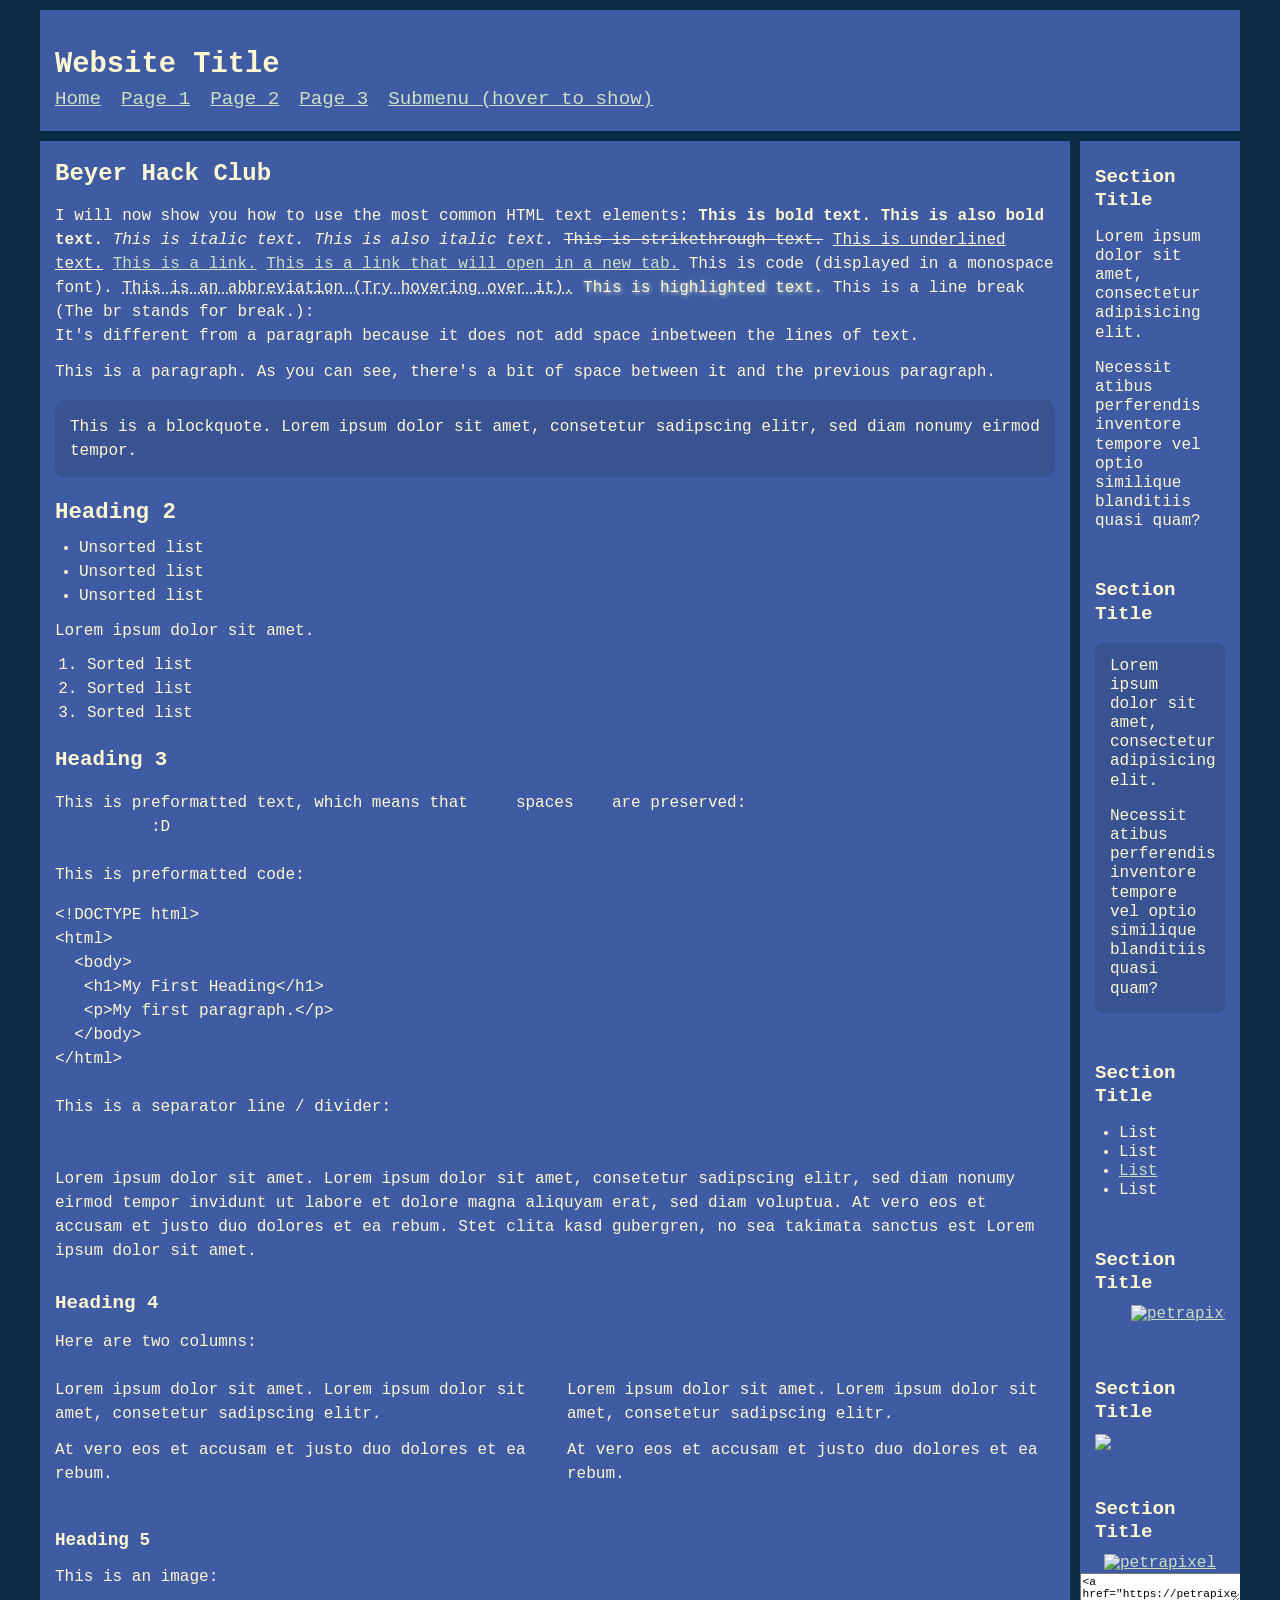
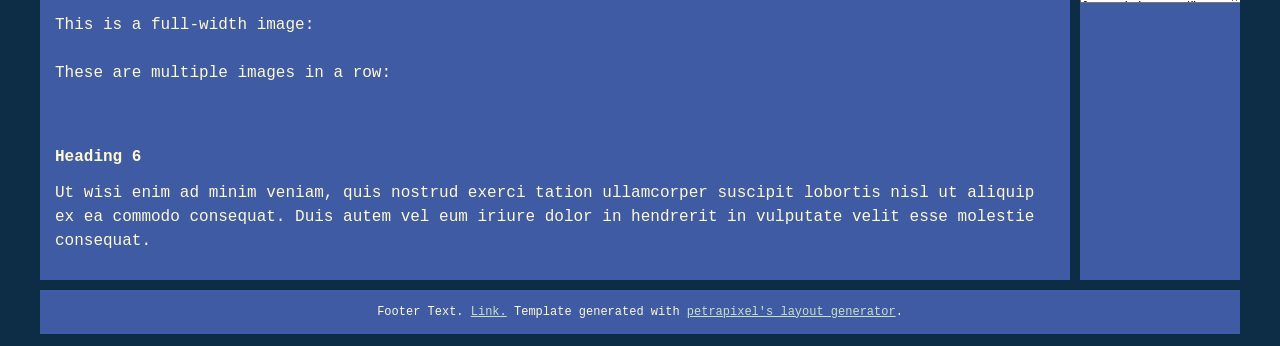
==== index.html @ cbeb745a "initial commit" ====
<!DOCTYPE html>
<html lang="en">
  <head>

    <!-- Change your site title: (It is shown in the tab) -->
    <title>Beyer Hack Club</title>

    <!-- Change your site description: (It is shown in Google results) -->
    <meta content="Beyer ack Club!" name="description" />

    <!-- Setting character encoding and viewport size. Do not remove. -->
    <meta charset="UTF-8">
    <meta name="viewport" content="width=device-width, initial-scale=1.0" />

    <!-- FavIcon (small image in tab), change to any image you want: -->
    <link href="https://s3.beyerhack.club/logos/raster/favicon.ico" rel="icon" type="image/x-icon" />

    <!-- CSS: -->
    <!-- You will have to change this to "../style.css" if this HTML file is in a subfolder, to "../../style.css" if this HTML file is in 2 subfolders, etc. -->
    <link href="./style.css" rel="stylesheet" />
    
    <!-- JavaScript: -->
    <!-- You will have to change this to "../layout.js" if this HTML file is in a subfolder, to "../../layout.js" if this HTML file is in 2 subfolders, etc. -->
    <script src="./layout.js"></script>

    <script>
      // Template generated with petrapixel's layout generator.
      // (Please do not remove this credit.)
      console.log("%cTemplate generated with petrapixel's layout generator: https://petrapixel.neocities.org/coding/layout-generator", "font-size: 14pt; color: #922a45; background: #ffd3ef");
    </script>
  </head>
  <body>
    <!-- The next line is a skip-to-content link for keyboard users. Do not remove it! -->
    <a href="#content" id="skip-to-content-link">Skip to content</a>

    <div class="layout">
      
      <!-- =============================================== -->
      <!-- Header (and Sidebars) will be loaded per JavaScript! Edit layout.js to change. -->
      <!-- =============================================== -->

  
      <main id="content"> <!-- Do NOT remove the ID here -->

        <noscript>Please enable JavaScript to view this website!</noscript>

        <!-- =============================================== -->
        <!-- MAIN CONTENT -->
        <!-- =============================================== -->


        <section>

          <h1>Beyer Hack Club</h1>
          <p> </p>
          <p>
            I will now show you how to use the most common HTML text elements:
            <b>This is bold text.</b> 
            <strong>This is also bold text.</strong> 
            <i>This is italic text.</i> 
            <em>This is also italic text.</em> 
            <strike>This is strikethrough text.</strike> 
            <u>This is underlined text.</u> 
            <a href="https://petrapixel.neocities.org/">This is a link.</a> 
            <a href="https://petrapixel.neocities.org/" target="_blank">This is a link that will open in a new tab.</a> 
            <code>This is code (displayed in a monospace font).</code>
            <abbr title="Example.">This is an abbreviation (Try hovering over it).</abbr>
            <mark>This is highlighted text.</mark>
            This is a line break (The br stands for break.): <br />It's different from a paragraph because it does not add space inbetween the lines of text.
          </p>
          <p>This is a paragraph. As you can see, there's a bit of space between it and the previous paragraph.</p>

          <blockquote>This is a blockquote. Lorem ipsum dolor sit amet, consetetur sadipscing elitr, sed diam nonumy eirmod tempor.</blockquote>

          <h2>Heading 2</h2>
          <ul>
            <li>Unsorted list</li>
            <li>Unsorted list</li>
            <li>Unsorted list</li>
          </ul>

          <p>Lorem ipsum dolor sit amet.</p>

          <ol>
            <li>Sorted list</li>
            <li>Sorted list</li>
            <li>Sorted list</li>
          </ol>

          <h3>Heading 3</h3>
          <pre>This is preformatted text, which means that     spaces    are preserved:
          :D</pre>

          <p>This is preformatted code:</p>
          <pre><code>&lt;!DOCTYPE html&gt;
&lt;html&gt;
  &lt;body&gt;
   &lt;h1&gt;My First Heading&lt;/h1&gt;
   &lt;p&gt;My first paragraph.&lt;/p&gt;
  &lt;/body&gt;
&lt;/html&gt;</code></pre>

          <p>This is a separator line / divider:</p>
          <hr /> <!-- hr = horizontal rule -->

          <p>
            Lorem ipsum dolor sit amet. Lorem ipsum dolor sit amet, consetetur sadipscing elitr, sed diam nonumy eirmod tempor invidunt ut labore et dolore magna aliquyam erat, sed diam voluptua. At
            vero eos et accusam et justo duo dolores et ea rebum. Stet clita kasd gubergren, no sea takimata sanctus est Lorem ipsum dolor sit amet.
          </p>

          <h4>Heading 4</h4>

          <p>Here are two columns:</p>
          <div class="two-columns">
	          <div>
	          	<p>Lorem ipsum dolor sit amet. Lorem ipsum dolor sit amet, consetetur sadipscing elitr.</p>
	          	<p>At
            vero eos et accusam et justo duo dolores et ea rebum.</p>
	          </div>
	          <div>
	          	<p>Lorem ipsum dolor sit amet. Lorem ipsum dolor sit amet, consetetur sadipscing elitr.</p>
	          	<p>At
            vero eos et accusam et justo duo dolores et ea rebum.</p>
	          </div>
          </div>

          <h5>Heading 5</h5>

          <p>This is an image:</p>
          <img class="image" alt="" src="https://picsum.photos/id/40/200/100" />

          <p>This is a full-width image:</p>
          <img class="full-width-image" alt="" src="https://picsum.photos/id/40/1000/400" />

          <p>These are multiple images in a row:</p>
          <div class="images">
            <img alt="" src="https://picsum.photos/id/40/1000/400" />
            <img alt="" src="https://picsum.photos/id/40/1000/400" />
            <img alt="" src="https://picsum.photos/id/40/1000/400" />
          </div>

          <h6>Heading 6</h6>
          <p>Ut wisi enim ad minim veniam, quis nostrud exerci tation ullamcorper suscipit lobortis nisl ut aliquip ex ea commodo consequat. Duis autem vel eum iriure dolor in hendrerit in vulputate velit esse molestie consequat.</p>

        </section>
      </main>
      
      <!-- =============================================== -->
      <!-- Footer will be loaded per JavaScript! Edit layout.js to change. -->
      <!-- =============================================== -->

  
    <!-- Closing .layout: -->
    </div>


    <!-- Add any additional Javascript code (<script></script>) here. -->
  </body>
</html>
---- style.css ----
/* -------------------------------------------------------- */
/* VARIABLES */
/* -------------------------------------------------------- */

/* Variables are used like this: var(--text-color) */
:root {
  /* Background Colors: */
  --background-color: #0c2d45;
  --content-background-color: #3e5ba3;
  --sidebar-background-color: #3e5ba3;

  /* Text Colors: */
  --text-color: #fff8d2;
  --sidebar-text-color: #fff8d2;
  --link-color: #cddfc2;
  --link-color-hover: #84d1751;

  /* Text: */
  --font: Courier New, monospace;
  --heading-font: Courier New, monospace;
  --font-size: 16px;

  /* Other Settings: */
  --margin: 10px;
  --padding: 15px;
  --border: none;
  --round-borders: 0px;
  --sidebar-width: 160px;
}

/* -------------------------------------------------------- */
/* BASICS */
/* -------------------------------------------------------- */

* {
  box-sizing: border-box;
}

body {
  display: flex;
  align-items: flex-start;
  justify-content: center;
  min-height: 100vh;
  font-size: var(--font-size);
  margin: 0;
  padding: var(--margin);
  color: var(--text-color);
  font-family: var(--font);
  line-height: 1.2;
  background: var(--background-color);
  background-image: url("");
  
}

::selection {
  /* (Text highlighted by the user) */
  background: rgba(0, 0, 0, 0.2);
}

mark {
  /* Text highlighted by using the <mark> element */
  text-shadow: 1px 1px 4px var(--link-color);
  background-color: inherit;
  color: var(--text-color);
}

/* Links: */
a {
  text-decoration: underline;
}

a,
a:visited {
  color: var(--link-color);
}

a:hover,
a:focus {
  color: var(--link-color-hover);
  text-decoration: none;
}

/* -------------------------------------------------------- */
/* LAYOUT */
/* -------------------------------------------------------- */

.layout {
  width: 1200px;
  display: grid;
  grid-gap: var(--margin);
  grid-template: "header header" auto "main rightSidebar" auto "footer footer" auto / auto var(--sidebar-width);
  /* Confused by the grid? Check out my tutorial: https://petrapixel.neocities.org/coding/positioning-tutorial#grid */
}

main {
  grid-area: main;
  overflow-y: auto;
  padding: var(--padding);
  background: var(--content-background-color);
  border: var(--border);
  border-radius: var(--round-borders);
}

/* -------------------------------------------------------- */
/* HEADER */
/* -------------------------------------------------------- */

header {
  grid-area: header;
  font-size: 1.2em;
  border: var(--border);
  border-radius: var(--round-borders);
  background: var(--content-background-color);
}

.header-content {
  padding: var(--padding);
}

.header-title {
  font-family: var(--heading-font);
  font-size: 1.5em;
  font-weight: bold;
}

.header-image img {
  width: 100%;
  height: auto;
}

/* -------------------------------------------------------- */
/* SIDEBARS */
/* -------------------------------------------------------- */

aside {
  grid-area: aside;
  border: var(--border);
  border-radius: var(--round-borders);
  overflow: hidden;
  background: var(--sidebar-background-color);
  padding: var(--padding);
  color: var(--sidebar-text-color);
}

.left-sidebar {
  grid-area: leftSidebar;
}

.right-sidebar {
  grid-area: rightSidebar;
}

.sidebar-title {
  font-weight: bold;
  font-size: 1.2em;
  font-family: var(--heading-font);
}

.sidebar-section:not(:last-child) {
  margin-bottom: 3em;
}

.sidebar-section ul,
.sidebar-section ol {
  padding-left: 1.5em;
}

.sidebar-section > *:not(p):not(ul):not(ol):not(blockquote) {
  margin-top: 10px;
}

/* Sidebar Blockquote: */

.sidebar-section blockquote {
  background: rgba(0, 0, 0, 0.1);
  padding: 15px;
  margin: 1em 0;
  border-radius: 10px;
  overflow: hidden;
}

.sidebar-section blockquote > *:first-child {
  margin-top: 0;
}

.sidebar-section blockquote > *:last-child {
  margin-bottom: 0;
}

/* Site Button: */

.site-button {
  display: flex;
  flex-direction: column;
  align-items: center;
}

.site-button textarea {
  font-family: monospace;
  font-size: 0.7em;
}

/* -------------------------------------------------------- */
/* FOOTER */
/* -------------------------------------------------------- */

footer {
  grid-area: footer;
  border: var(--border);
  border-radius: var(--round-borders);
  overflow: hidden;
  font-size: 0.75em;
  padding: 15px;
  background: var(--content-background-color);
  display: flex;
  justify-content: center;
}

footer a,
footer a:visited {
  color: var(--link-color);
}

footer a:hover,
footer a:focus {
  color: var(--link-color-hover);
}

/* -------------------------------------------------------- */
/* NAVIGATION */
/* -------------------------------------------------------- */

nav {
  margin-bottom: 3em;
}

nav .sidebar-title {
  margin-bottom: 0.5em;
}

nav ul {
  margin: 0 -5px;
  padding: 0;
  list-style: none;
  user-select: none;
}

nav ul li {
  margin-bottom: 0;
}

nav > ul li > a,
nav > ul li > strong {
  display: inline-block;
}

nav > ul li > a,
nav > ul li > details summary,
nav > ul li > strong {
  padding: 5px 10px;
}

nav > ul li > a.active,
nav > ul li > details.active summary {
  font-weight: bold;
}

nav ul summary {
  cursor: pointer;
}

nav ul ul li > a {
  padding-left: 30px;
}

/* NAVIGATION IN HEADER */

header nav {
  margin-bottom: 0;
}

header nav ul {
  display: flex;
  flex-wrap: wrap;
  margin: 0;
}

header nav ul li {
  position: relative;
}

header nav ul li:first-child > a {
  padding-left: 0;
}

header nav ul li:last-child > a {
  padding-right: 0;
}

/* Subnavigation (Drop-Down): */

header nav ul ul {
  background: var(--content-background-color);
  display: none;
  position: absolute;
  top: 100%;
  left: 10px;
  padding: 0.5em;
  z-index: 1;
  border: var(--border);
  min-width: 100%;
  box-shadow: 0px 1px 5px rgba(0,0,0,0.2);
}

header nav ul li:hover ul,
header nav ul li:focus-within ul {
  display: block;
}

header nav ul li strong {
  color: var(--link-color);
  text-decoration: underline;
  font-weight: normal;
}

header nav ul ul li a {
  display: block;
  padding-left: 0;
  padding-right: 0;
}

/* -------------------------------------------------------- */
/* CONTENT */
/* -------------------------------------------------------- */

main {
  line-height: 1.5;
}

main a,
main a:visited {
  color: var(--link-color);
}

main a:hover,
main a:focus {
  color: var(--link-color-hover);
  text-decoration-style: wavy;
}

main p,
main .image,
main .full-width-image,
main .two-columns {
  margin: 0.75em 0;
}

main ol,
main ul {
  margin: 0.5em 0;
  padding-left: 1.5em;
}

main ol li,
main ul li {
  margin-bottom: 0.2em;
  line-height: 1.3;
}

main ol {
  padding-left: 2em;
}

main blockquote {
  background: rgba(0, 0, 0, 0.1);
  padding: 15px;
  margin: 1em 0;
  border-radius: 10px;
}

main pre {
  margin: 1em 0 1.5em;
}

main code {
  text-transform: none;
}

main center {
  margin: 1em 0;
  padding: 0 1em;
}

main hr {
  border: 0;
  border-top: var(--border);
  margin: 1.5em 0;
}

/* HEADINGS: */

main h1,
main h2,
main h3,
main h4,
main h5,
main h6 {
  font-family: var(--heading-font);
  margin-bottom: 0;
  line-height: 1.5;
}

main h1:first-child,
main h2:first-child,
main h3:first-child,
main h4:first-child,
main h5:first-child,
main h6:first-child {
  margin-top: 0;
}

main h1 {
  font-size: 1.5em;
}

main h2 {
  font-size: 1.4em;
}

main h3 {
  font-size: 1.3em;
}

main h4 {
  font-size: 1.2em;
}

main h5 {
  font-size: 1.1em;
}

main h6 {
  font-size: 1em;
}

/* COLUMNS: */

.two-columns {
  display: flex;
}

.two-columns > * {
  flex: 1 1 0;
  margin: 0;
}

.two-columns > *:first-child {
  padding-right: 0.75em;
}

.two-columns > *:last-child {
  padding-left: 0.75em;
}

/* -------------------------------------------------------- */
/* CONTENT IMAGES */
/* -------------------------------------------------------- */

.image {
  display: block;
  width: auto;
  height: auto;
  max-width: 100%;
}

.full-width-image {
  display: block;
  width: 100%;
  height: auto;
}

.images {
  display: flex;
  width: calc(100% + 5px + 5px);
  margin-left: -5px;
  margin-right: -5px;
}

.images img {
  width: 100%;
  height: auto;
  padding: 5px;
  margin: 0;
  overflow: hidden;
}

/* -------------------------------------------------------- */
/* ACCESSIBILITY */
/* -------------------------------------------------------- */

/* please do not remove this. */

#skip-to-content-link {
  position: fixed;
  top: 0;
  left: 0;
  display: inline-block;
  padding: 0.375rem 0.75rem;
  line-height: 1;
  font-size: 1.25rem;
  background-color: var(--content-background-color);
  color: var(--text-color);
  transform: translateY(-3rem);
  transition: transform 0.1s ease-in;
  z-index: 99999999999;
}

#skip-to-content-link:focus,
#skip-to-content-link:focus-within {
  transform: translateY(0);
}

/* -------------------------------------------------------- */
/* MOBILE RESPONSIVE */
/* -------------------------------------------------------- */

/* CSS Code for devices < 800px */
@media (max-width: 800px) {
  body {
    font-size: 14px;
  }

  .layout {
    width: 100%;
    grid-template: "header" auto  "main" auto "rightSidebar" auto "footer" auto / 1fr;
    /* Confused by the grid? Check out my tutorial: https://petrapixel.neocities.org/coding/positioning-tutorial#grid */
  }

  .left-sidebar { 
    display: none;
  }
  

  aside {
    border-bottom: 1px solid;
    padding: 9px;
    font-size: 0.9em;
  }

  
  nav {
    padding: 0;
  }

  nav > ul {
    padding-top: 0.5em;
  }

  nav > ul li > a,
  nav > ul li > details summary,
  nav > ul li > strong {
    padding: 0.5em;
  }

  main {
    max-height: none;
    padding: 15px;
  }

  .images {
    flex-wrap: wrap;
  }

  .images img {
    width: 100%;
  }

  #skip-to-content-link {
    font-size: 1rem;
  }
}
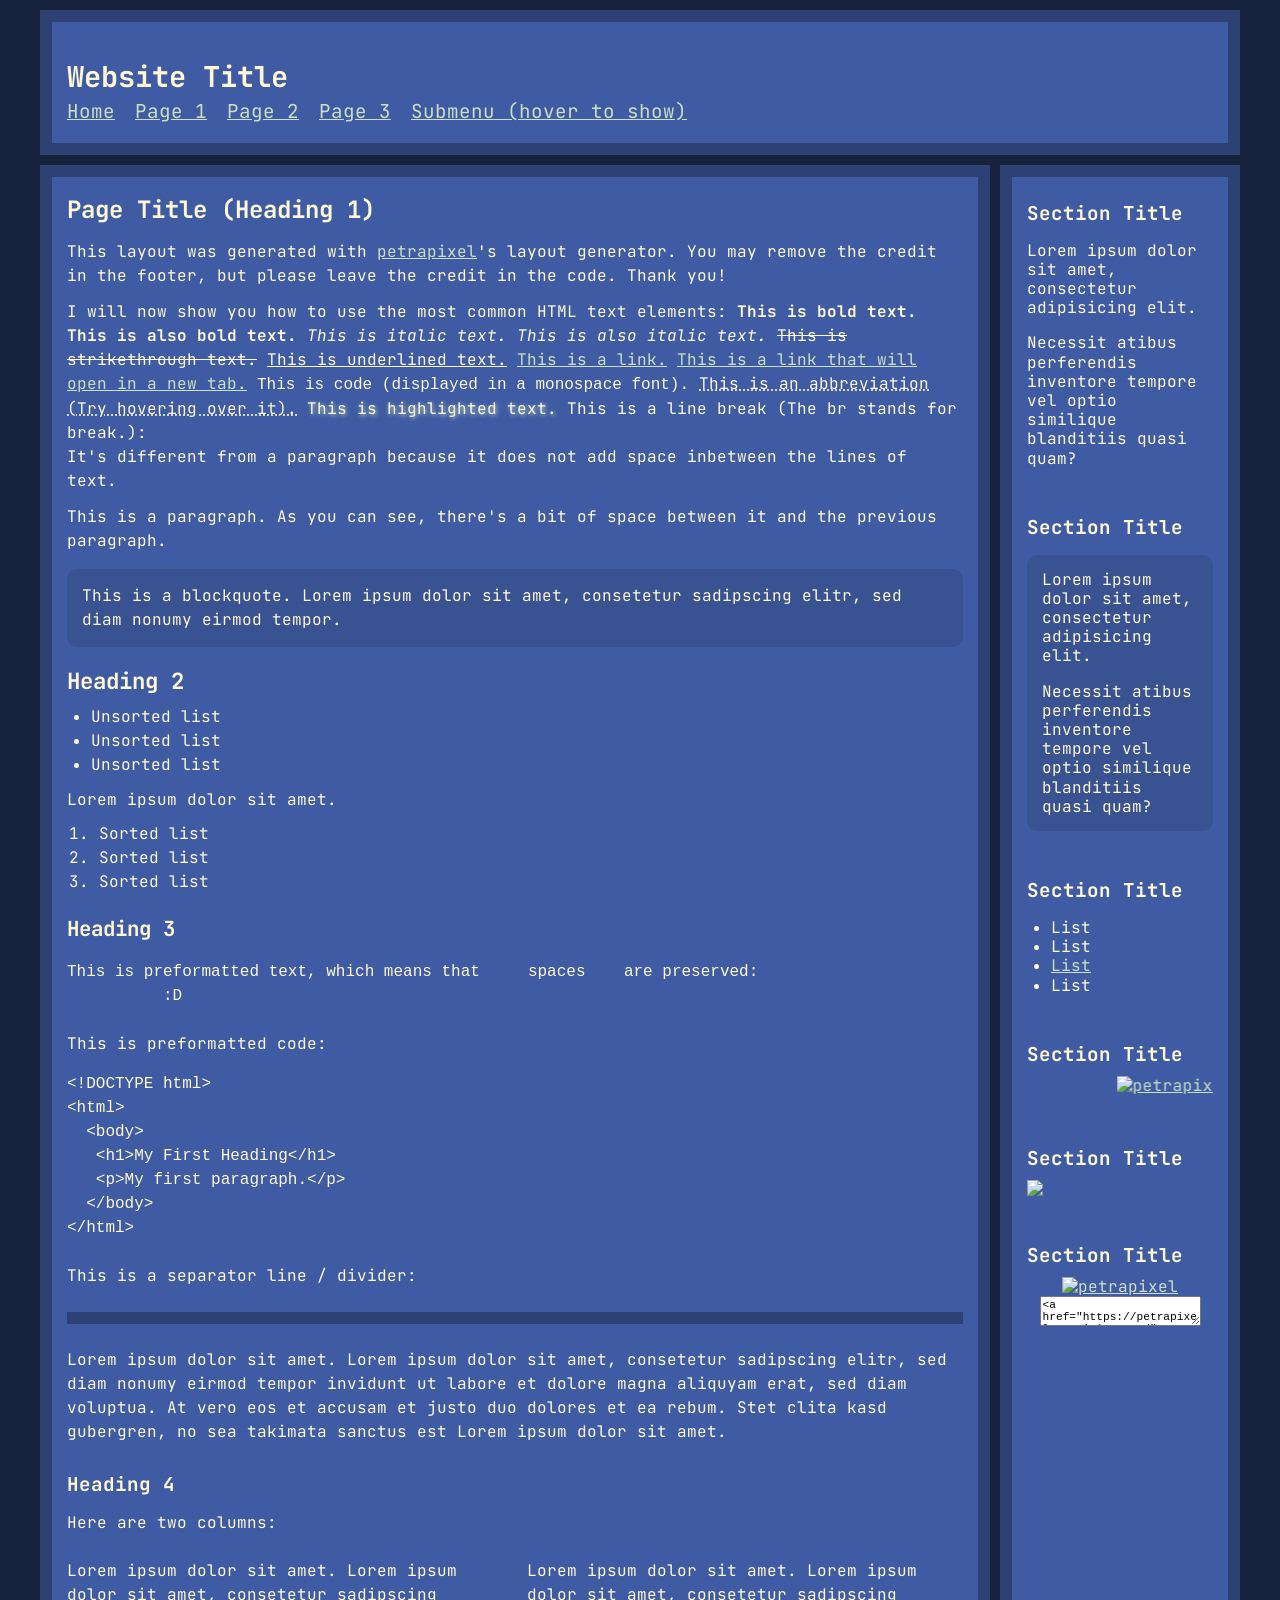
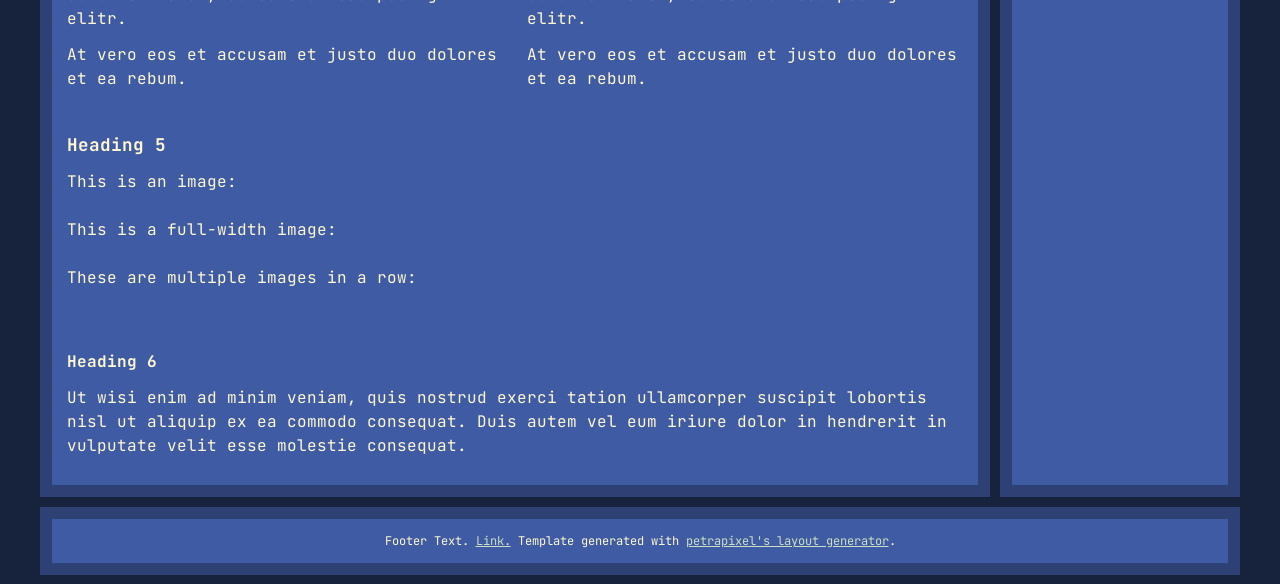
==== commit befe2a47: "color" ====
--- a/index.html
+++ b/index.html
@@ -3,17 +3,17 @@
   <head>
 
     <!-- Change your site title: (It is shown in the tab) -->
-    <title>Beyer Hack Club</title>
+    <title>TITLE</title>
 
     <!-- Change your site description: (It is shown in Google results) -->
-    <meta content="Beyer ack Club!" name="description" />
+    <meta content="My personal website!" name="description" />
 
     <!-- Setting character encoding and viewport size. Do not remove. -->
     <meta charset="UTF-8">
     <meta name="viewport" content="width=device-width, initial-scale=1.0" />
 
     <!-- FavIcon (small image in tab), change to any image you want: -->
-    <link href="https://s3.beyerhack.club/logos/raster/favicon.ico" rel="icon" type="image/x-icon" />
+    <link href="favicon.ico" rel="icon" type="image/x-icon" />
 
     <!-- CSS: -->
     <!-- You will have to change this to "../style.css" if this HTML file is in a subfolder, to "../../style.css" if this HTML file is in 2 subfolders, etc. -->
@@ -51,8 +51,8 @@
 
         <section>
 
-          <h1>Beyer Hack Club</h1>
-          <p> </p>
+          <h1>Page Title (Heading 1)</h1>
+          <p>This layout was generated with <a href="https://petrapixel.neocities.org/" target="_blank">petrapixel</a>'s layout generator. You may remove the credit in the footer, but please leave the credit in the code. Thank you!</p>
           <p>
             I will now show you how to use the most common HTML text elements:
             <b>This is bold text.</b> 
--- a/style.css
+++ b/style.css
@@ -1,3 +1,5 @@
+/* FONT IMPORT */
+@import url('https://fonts.googleapis.com/css2?family=JetBrains+Mono:ital,wght@0,100..800;1,100..800&display=swap');
 
   
 /* -------------------------------------------------------- */
@@ -7,7 +9,7 @@
 /* Variables are used like this: var(--text-color) */
 :root {
   /* Background Colors: */
-  --background-color: #0c2d45;
+  --background-color: #17223d;
   --content-background-color: #3e5ba3;
   --sidebar-background-color: #3e5ba3;
 
@@ -15,19 +17,19 @@
   --text-color: #fff8d2;
   --sidebar-text-color: #fff8d2;
   --link-color: #cddfc2;
-  --link-color-hover: #84d1751;
+  --link-color-hover: #84d175;
 
   /* Text: */
-  --font: Courier New, monospace;
-  --heading-font: Courier New, monospace;
+  --font: 'JetBrains Mono', sans-serif;
+  --heading-font: 'JetBrains Mono', sans-serif;
   --font-size: 16px;
 
   /* Other Settings: */
   --margin: 10px;
   --padding: 15px;
-  --border: none;
+  --border: 12px solid #2d4175;
   --round-borders: 0px;
-  --sidebar-width: 160px;
+  --sidebar-width: 240px;
 }
 
 /* -------------------------------------------------------- */
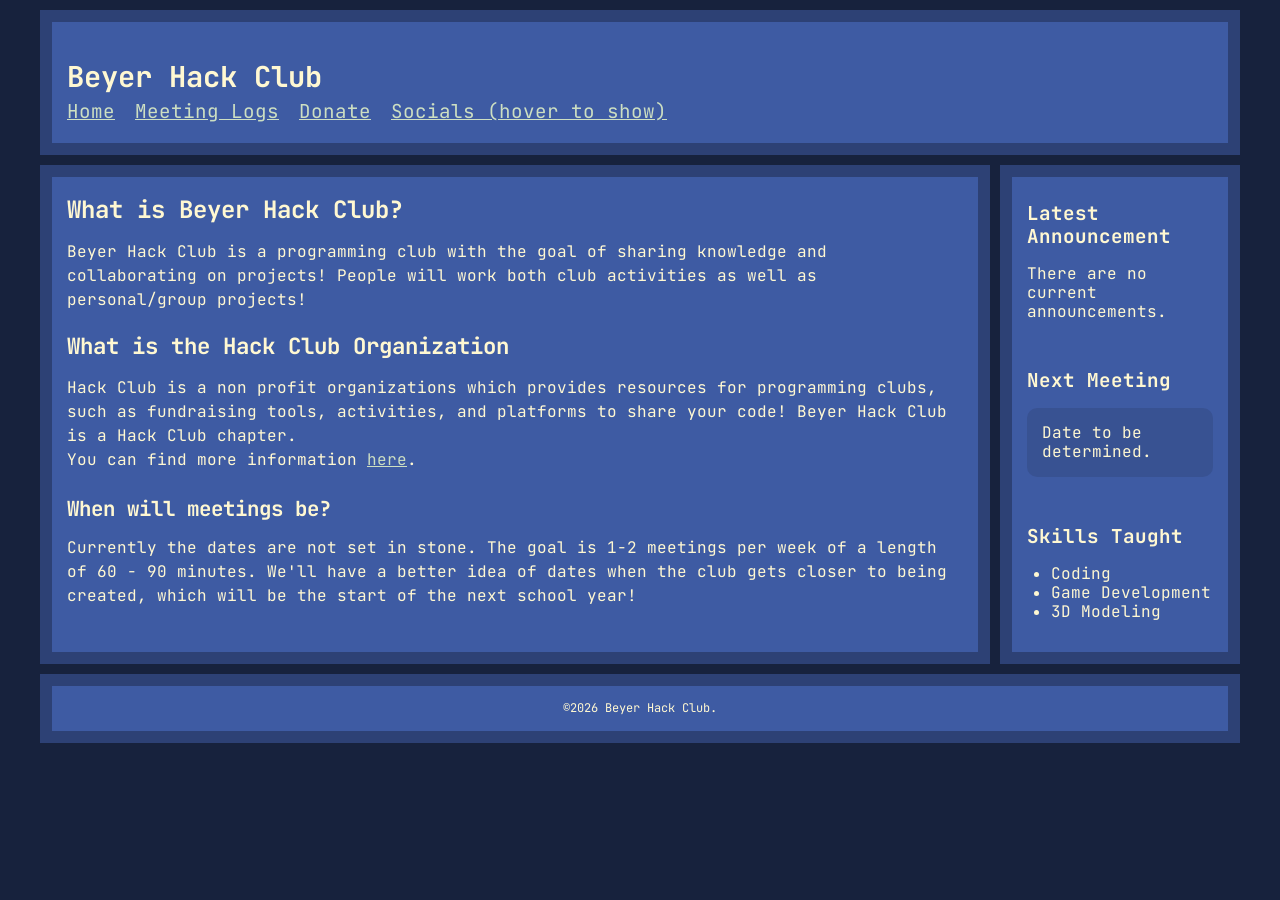
==== commit 59af6238: "Populated the website with information." ====
--- a/index.html
+++ b/index.html
@@ -3,17 +3,17 @@
   <head>
 
     <!-- Change your site title: (It is shown in the tab) -->
-    <title>TITLE</title>
+    <title>Beyer Hack Club</title>
 
     <!-- Change your site description: (It is shown in Google results) -->
-    <meta content="My personal website!" name="description" />
+    <meta content="Website for Beyer's Hack Club!" name="description" />
 
     <!-- Setting character encoding and viewport size. Do not remove. -->
     <meta charset="UTF-8">
     <meta name="viewport" content="width=device-width, initial-scale=1.0" />
 
     <!-- FavIcon (small image in tab), change to any image you want: -->
-    <link href="favicon.ico" rel="icon" type="image/x-icon" />
+    <link href="https://s3.beyerhack.club/logos/raster/favicon.ico" rel="icon" type="image/x-icon" />
 
     <!-- CSS: -->
     <!-- You will have to change this to "../style.css" if this HTML file is in a subfolder, to "../../style.css" if this HTML file is in 2 subfolders, etc. -->
@@ -51,96 +51,12 @@
 
         <section>
 
-          <h1>Page Title (Heading 1)</h1>
-          <p>This layout was generated with <a href="https://petrapixel.neocities.org/" target="_blank">petrapixel</a>'s layout generator. You may remove the credit in the footer, but please leave the credit in the code. Thank you!</p>
-          <p>
-            I will now show you how to use the most common HTML text elements:
-            <b>This is bold text.</b> 
-            <strong>This is also bold text.</strong> 
-            <i>This is italic text.</i> 
-            <em>This is also italic text.</em> 
-            <strike>This is strikethrough text.</strike> 
-            <u>This is underlined text.</u> 
-            <a href="https://petrapixel.neocities.org/">This is a link.</a> 
-            <a href="https://petrapixel.neocities.org/" target="_blank">This is a link that will open in a new tab.</a> 
-            <code>This is code (displayed in a monospace font).</code>
-            <abbr title="Example.">This is an abbreviation (Try hovering over it).</abbr>
-            <mark>This is highlighted text.</mark>
-            This is a line break (The br stands for break.): <br />It's different from a paragraph because it does not add space inbetween the lines of text.
-          </p>
-          <p>This is a paragraph. As you can see, there's a bit of space between it and the previous paragraph.</p>
-
-          <blockquote>This is a blockquote. Lorem ipsum dolor sit amet, consetetur sadipscing elitr, sed diam nonumy eirmod tempor.</blockquote>
-
-          <h2>Heading 2</h2>
-          <ul>
-            <li>Unsorted list</li>
-            <li>Unsorted list</li>
-            <li>Unsorted list</li>
-          </ul>
-
-          <p>Lorem ipsum dolor sit amet.</p>
-
-          <ol>
-            <li>Sorted list</li>
-            <li>Sorted list</li>
-            <li>Sorted list</li>
-          </ol>
-
-          <h3>Heading 3</h3>
-          <pre>This is preformatted text, which means that     spaces    are preserved:
-          :D</pre>
-
-          <p>This is preformatted code:</p>
-          <pre><code>&lt;!DOCTYPE html&gt;
-&lt;html&gt;
-  &lt;body&gt;
-   &lt;h1&gt;My First Heading&lt;/h1&gt;
-   &lt;p&gt;My first paragraph.&lt;/p&gt;
-  &lt;/body&gt;
-&lt;/html&gt;</code></pre>
-
-          <p>This is a separator line / divider:</p>
-          <hr /> <!-- hr = horizontal rule -->
-
-          <p>
-            Lorem ipsum dolor sit amet. Lorem ipsum dolor sit amet, consetetur sadipscing elitr, sed diam nonumy eirmod tempor invidunt ut labore et dolore magna aliquyam erat, sed diam voluptua. At
-            vero eos et accusam et justo duo dolores et ea rebum. Stet clita kasd gubergren, no sea takimata sanctus est Lorem ipsum dolor sit amet.
-          </p>
-
-          <h4>Heading 4</h4>
-
-          <p>Here are two columns:</p>
-          <div class="two-columns">
-	          <div>
-	          	<p>Lorem ipsum dolor sit amet. Lorem ipsum dolor sit amet, consetetur sadipscing elitr.</p>
-	          	<p>At
-            vero eos et accusam et justo duo dolores et ea rebum.</p>
-	          </div>
-	          <div>
-	          	<p>Lorem ipsum dolor sit amet. Lorem ipsum dolor sit amet, consetetur sadipscing elitr.</p>
-	          	<p>At
-            vero eos et accusam et justo duo dolores et ea rebum.</p>
-	          </div>
-          </div>
-
-          <h5>Heading 5</h5>
-
-          <p>This is an image:</p>
-          <img class="image" alt="" src="https://picsum.photos/id/40/200/100" />
-
-          <p>This is a full-width image:</p>
-          <img class="full-width-image" alt="" src="https://picsum.photos/id/40/1000/400" />
-
-          <p>These are multiple images in a row:</p>
-          <div class="images">
-            <img alt="" src="https://picsum.photos/id/40/1000/400" />
-            <img alt="" src="https://picsum.photos/id/40/1000/400" />
-            <img alt="" src="https://picsum.photos/id/40/1000/400" />
-          </div>
-
-          <h6>Heading 6</h6>
-          <p>Ut wisi enim ad minim veniam, quis nostrud exerci tation ullamcorper suscipit lobortis nisl ut aliquip ex ea commodo consequat. Duis autem vel eum iriure dolor in hendrerit in vulputate velit esse molestie consequat.</p>
+          <h1>What is Beyer Hack Club?</h1>
+          <p>Beyer Hack Club is a programming club with the goal of sharing knowledge and collaborating on projects! People will work both club activities as well as personal/group projects!</p>
+          <h2>What is the Hack Club Organization</h2>
+          <p>Hack Club is a non profit organizations which provides resources for programming clubs, such as fundraising tools, activities, and platforms to share your code! Beyer Hack Club is a Hack Club chapter.<br>You can find more information <a href="https://hack.club">here</a>.</p>
+          <h3>When will meetings be?</h3>
+          <p>Currently the dates are not set in stone. The goal is 1-2 meetings per week of a length of 60 - 90 minutes. We'll have a better idea of dates when the club gets closer to being created, which will be the start of the next school year!</p>
 
         </section>
       </main>
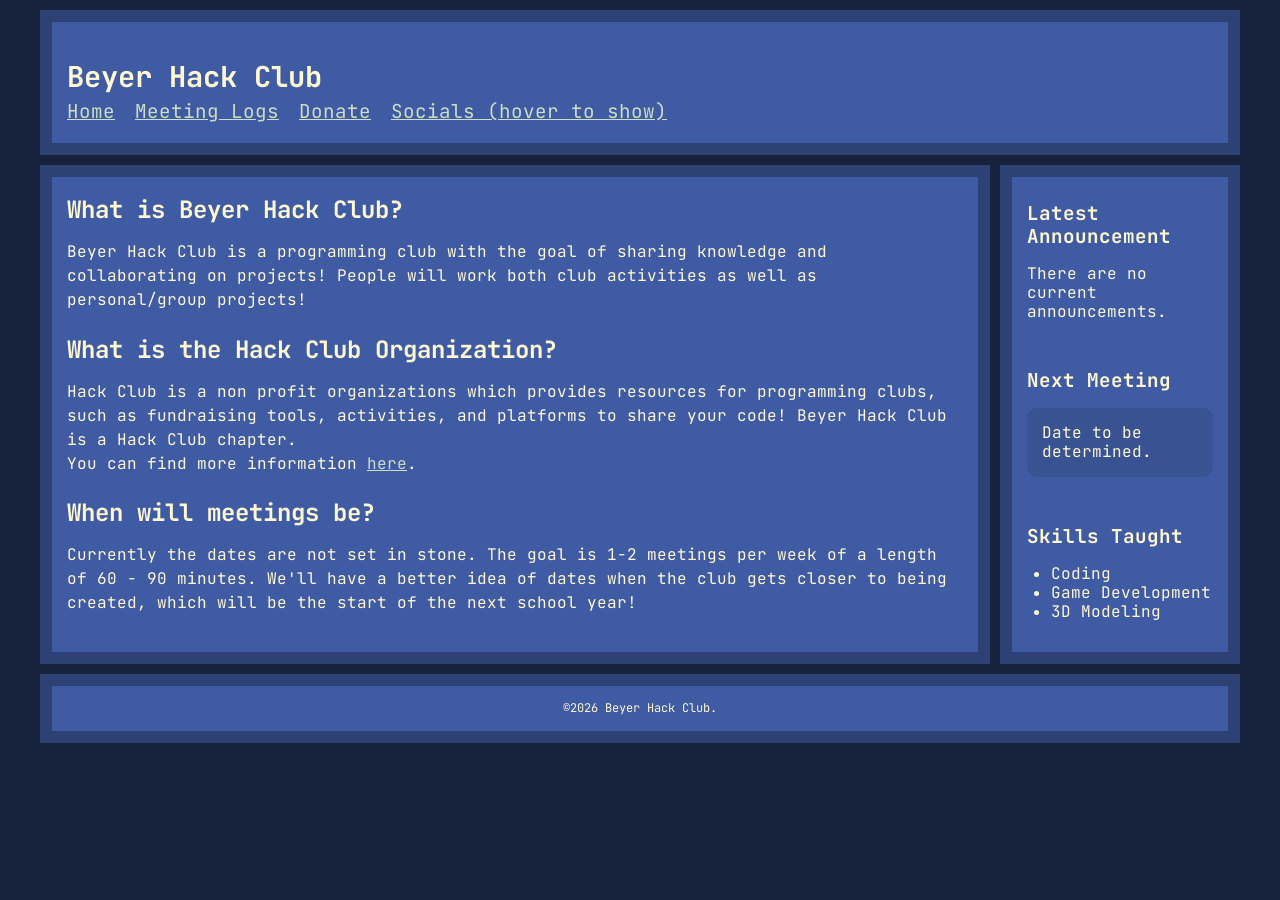
==== commit b257febb: "Fixed formatting index.html" ====
--- a/index.html
+++ b/index.html
@@ -2,41 +2,33 @@
 <html lang="en">
   <head>
 
-    <!-- Change your site title: (It is shown in the tab) -->
     <title>Beyer Hack Club</title>
 
-    <!-- Change your site description: (It is shown in Google results) -->
     <meta content="Website for Beyer's Hack Club!" name="description" />
 
-    <!-- Setting character encoding and viewport size. Do not remove. -->
     <meta charset="UTF-8">
     <meta name="viewport" content="width=device-width, initial-scale=1.0" />
 
-    <!-- FavIcon (small image in tab), change to any image you want: -->
     <link href="https://s3.beyerhack.club/logos/raster/favicon.ico" rel="icon" type="image/x-icon" />
 
     <!-- CSS: -->
-    <!-- You will have to change this to "../style.css" if this HTML file is in a subfolder, to "../../style.css" if this HTML file is in 2 subfolders, etc. -->
     <link href="./style.css" rel="stylesheet" />
     
     <!-- JavaScript: -->
-    <!-- You will have to change this to "../layout.js" if this HTML file is in a subfolder, to "../../layout.js" if this HTML file is in 2 subfolders, etc. -->
     <script src="./layout.js"></script>
 
     <script>
       // Template generated with petrapixel's layout generator.
-      // (Please do not remove this credit.)
       console.log("%cTemplate generated with petrapixel's layout generator: https://petrapixel.neocities.org/coding/layout-generator", "font-size: 14pt; color: #922a45; background: #ffd3ef");
     </script>
   </head>
   <body>
-    <!-- The next line is a skip-to-content link for keyboard users. Do not remove it! -->
     <a href="#content" id="skip-to-content-link">Skip to content</a>
 
     <div class="layout">
       
       <!-- =============================================== -->
-      <!-- Header (and Sidebars) will be loaded per JavaScript! Edit layout.js to change. -->
+      <!-- Header (and Sidebars) will be loaded per JavaScript! -->
       <!-- =============================================== -->
 
   
@@ -53,16 +45,16 @@
 
           <h1>What is Beyer Hack Club?</h1>
           <p>Beyer Hack Club is a programming club with the goal of sharing knowledge and collaborating on projects! People will work both club activities as well as personal/group projects!</p>
-          <h2>What is the Hack Club Organization</h2>
+          <h1>What is the Hack Club Organization?</h1>
           <p>Hack Club is a non profit organizations which provides resources for programming clubs, such as fundraising tools, activities, and platforms to share your code! Beyer Hack Club is a Hack Club chapter.<br>You can find more information <a href="https://hack.club">here</a>.</p>
-          <h3>When will meetings be?</h3>
+          <h1>When will meetings be?</h1>
           <p>Currently the dates are not set in stone. The goal is 1-2 meetings per week of a length of 60 - 90 minutes. We'll have a better idea of dates when the club gets closer to being created, which will be the start of the next school year!</p>
 
         </section>
       </main>
       
       <!-- =============================================== -->
-      <!-- Footer will be loaded per JavaScript! Edit layout.js to change. -->
+      <!-- Footer will be loaded per JavaScript -->
       <!-- =============================================== -->
 
   
@@ -70,6 +62,5 @@
     </div>
 
 
-    <!-- Add any additional Javascript code (<script></script>) here. -->
   </body>
 </html>
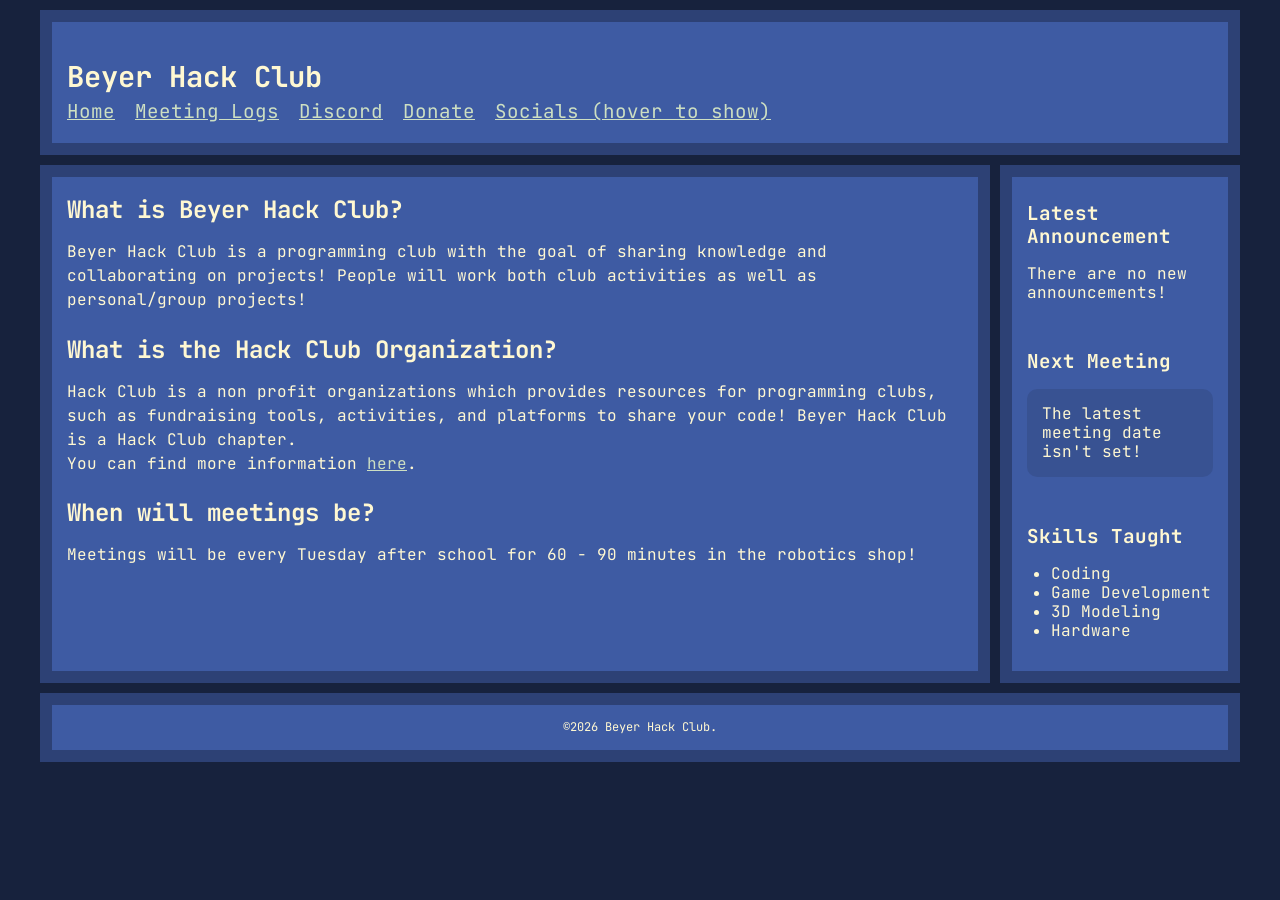
==== commit 879ed0d4: "fix: Added new meeting info" ====
--- a/index.html
+++ b/index.html
@@ -48,8 +48,7 @@
           <h1>What is the Hack Club Organization?</h1>
           <p>Hack Club is a non profit organizations which provides resources for programming clubs, such as fundraising tools, activities, and platforms to share your code! Beyer Hack Club is a Hack Club chapter.<br>You can find more information <a href="https://hack.club">here</a>.</p>
           <h1>When will meetings be?</h1>
-          <p>Currently the dates are not set in stone. The goal is 1-2 meetings per week of a length of 60 - 90 minutes. We'll have a better idea of dates when the club gets closer to being created, which will be the start of the next school year!</p>
-
+          <p>Meetings will be every Tuesday after school for 60 - 90 minutes in the robotics shop!</p>
         </section>
       </main>
       
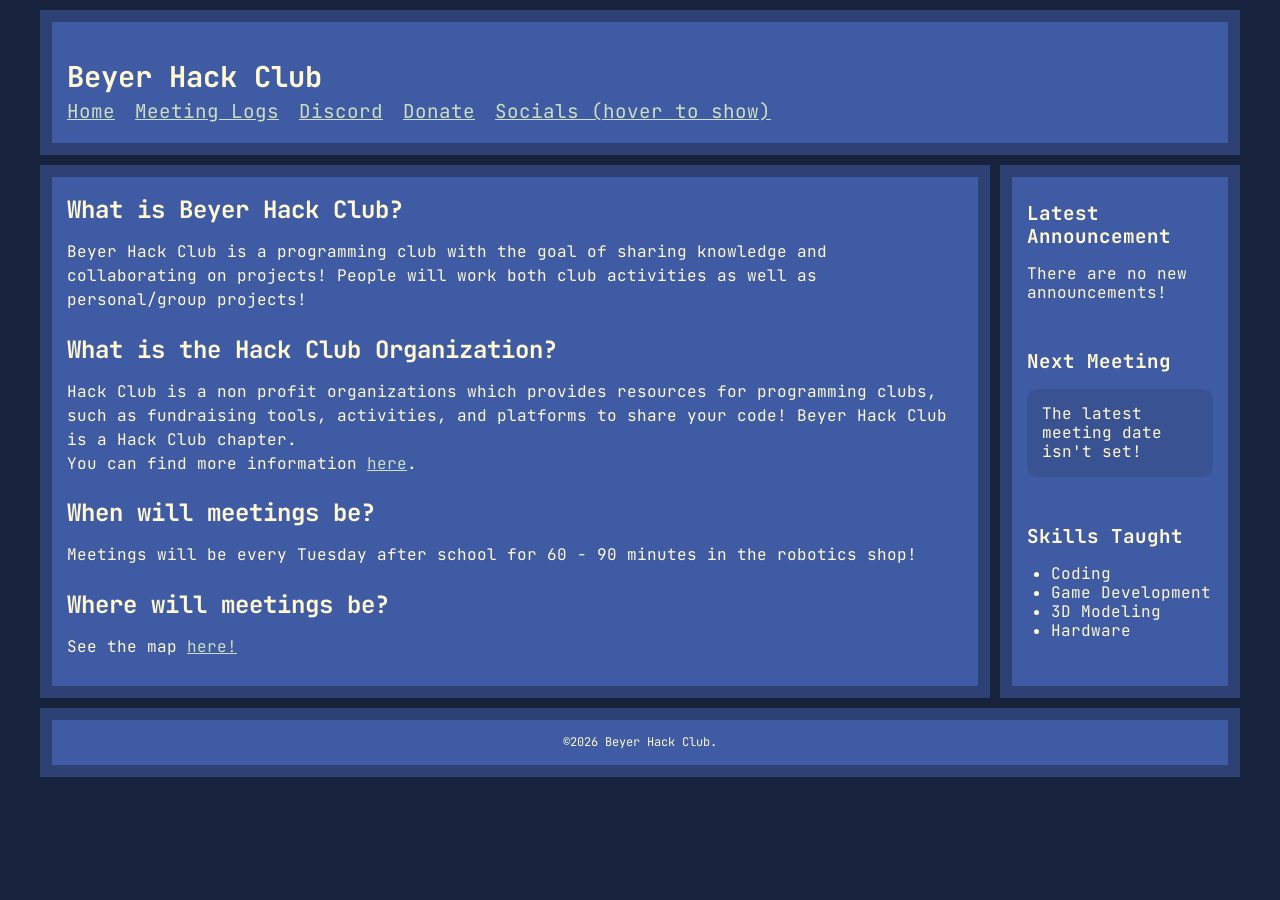
==== commit 6c77019d: "feat: Added meeting logs" ====
--- a/index.html
+++ b/index.html
@@ -49,6 +49,8 @@
           <p>Hack Club is a non profit organizations which provides resources for programming clubs, such as fundraising tools, activities, and platforms to share your code! Beyer Hack Club is a Hack Club chapter.<br>You can find more information <a href="https://hack.club">here</a>.</p>
           <h1>When will meetings be?</h1>
           <p>Meetings will be every Tuesday after school for 60 - 90 minutes in the robotics shop!</p>
+          <h1>Where will meetings be?</h1>
+          <p>See the map <a href="https://s3.beyerhack.club/info/images/Meeting%20Map.png">here!</a></p>
         </section>
       </main>
       
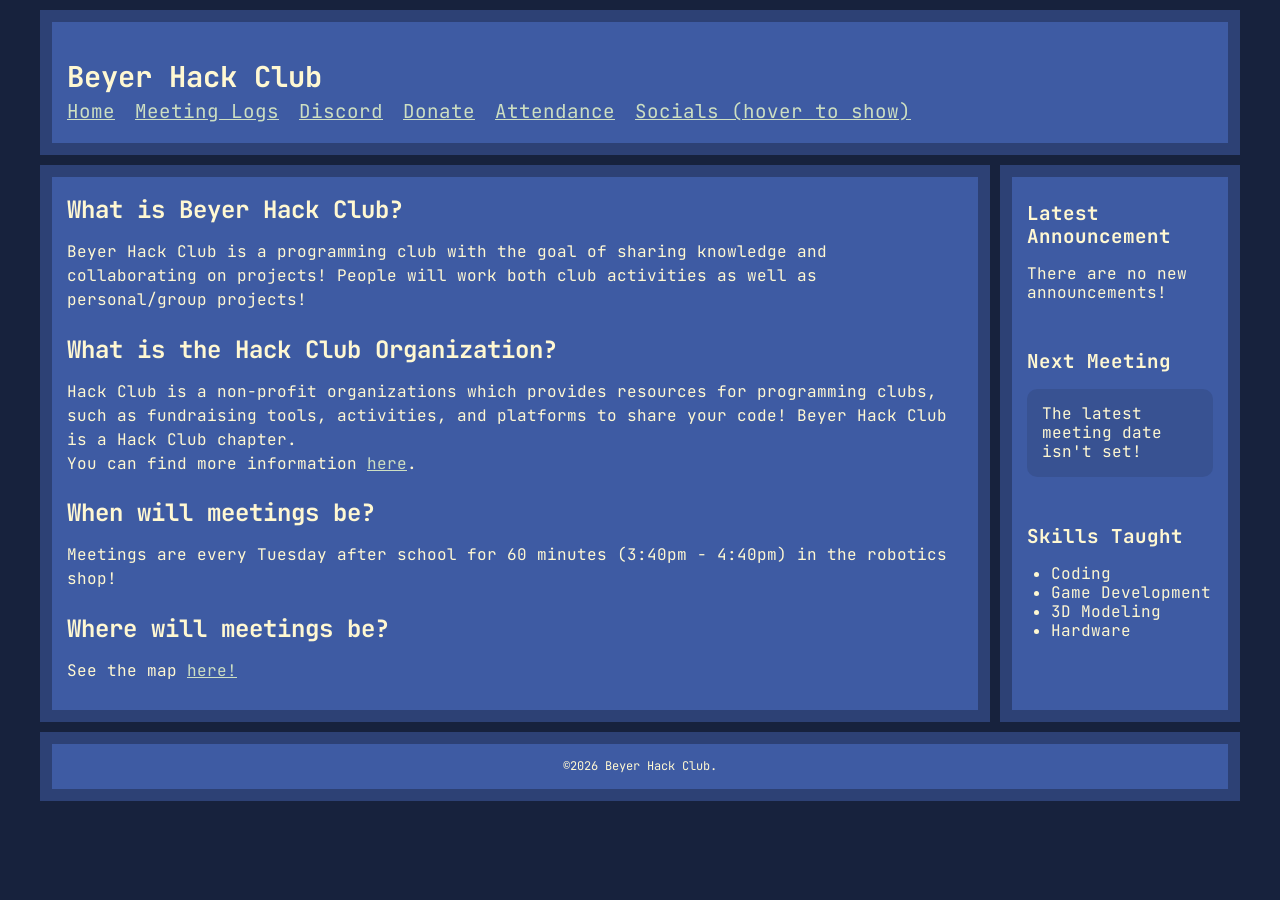
==== commit b513dbeb: "Rewrote sentence to be in the right tense, fixed a spelling mistake." ====
--- a/index.html
+++ b/index.html
@@ -46,9 +46,9 @@
           <h1>What is Beyer Hack Club?</h1>
           <p>Beyer Hack Club is a programming club with the goal of sharing knowledge and collaborating on projects! People will work both club activities as well as personal/group projects!</p>
           <h1>What is the Hack Club Organization?</h1>
-          <p>Hack Club is a non profit organizations which provides resources for programming clubs, such as fundraising tools, activities, and platforms to share your code! Beyer Hack Club is a Hack Club chapter.<br>You can find more information <a href="https://hack.club">here</a>.</p>
+          <p>Hack Club is a non-profit organizations which provides resources for programming clubs, such as fundraising tools, activities, and platforms to share your code! Beyer Hack Club is a Hack Club chapter.<br>You can find more information <a href="https://hack.club">here</a>.</p>
           <h1>When will meetings be?</h1>
-          <p>Meetings will be every Tuesday after school for 60 - 90 minutes in the robotics shop!</p>
+          <p>Meetings are every Tuesday after school for 60 minutes (3:40pm - 4:40pm) in the robotics shop!</p>
           <h1>Where will meetings be?</h1>
           <p>See the map <a href="https://s3.beyerhack.club/info/images/Meeting%20Map.png">here!</a></p>
         </section>
